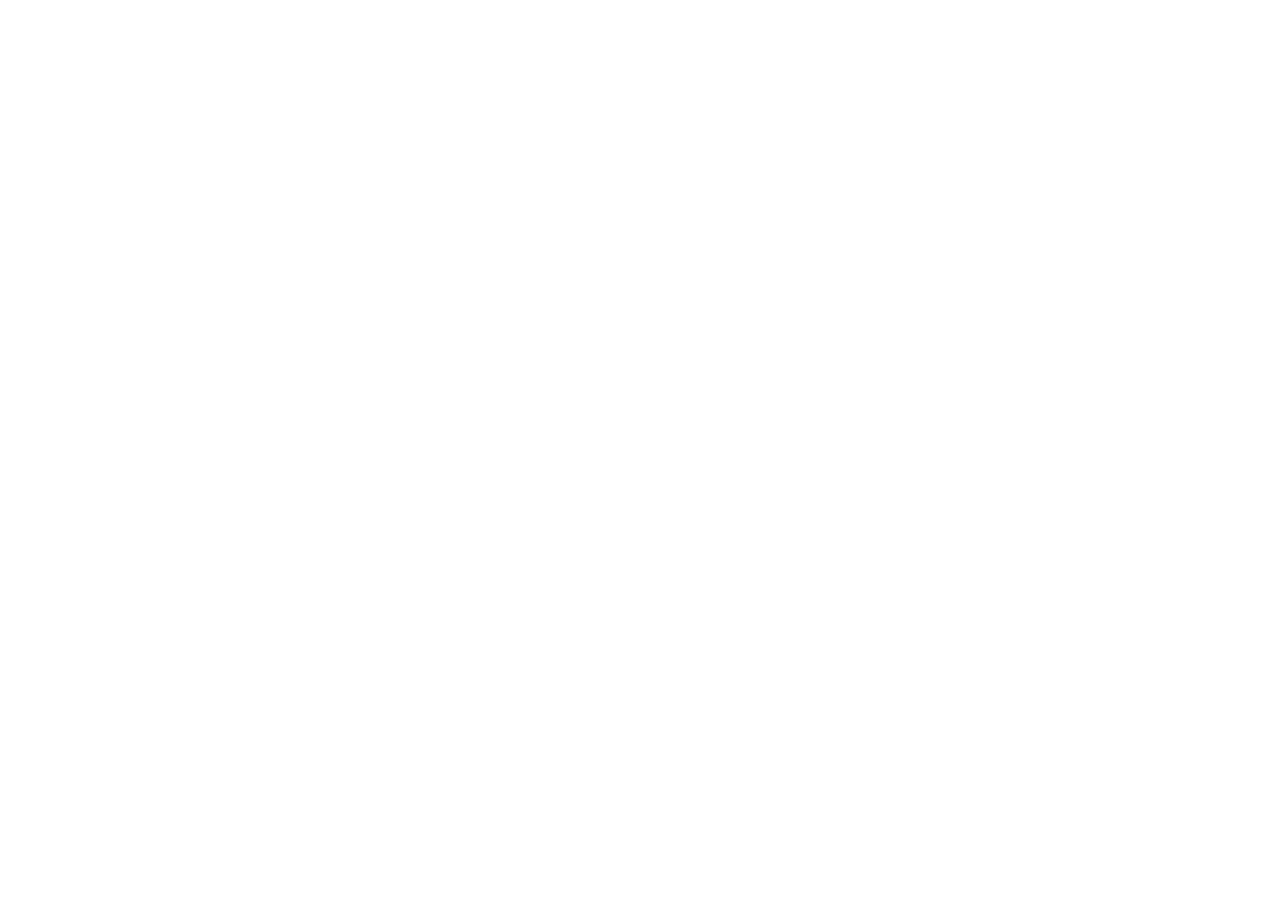
==== web/main/pages/login.html @ 6a5d1a87 "Add files via upload" ====
<!DOCTYPE html>
<html lang="pt-br">
<head>
    <meta charset="UTF-8">
    <meta name="viewport" content="width=device-width, initial-scale=1.0">
    <meta http-equiv="X-UA-Compatible" content="ie=edge">
    <title>SouilSolit</title>
</head>
<body>
    
</body>
</html>
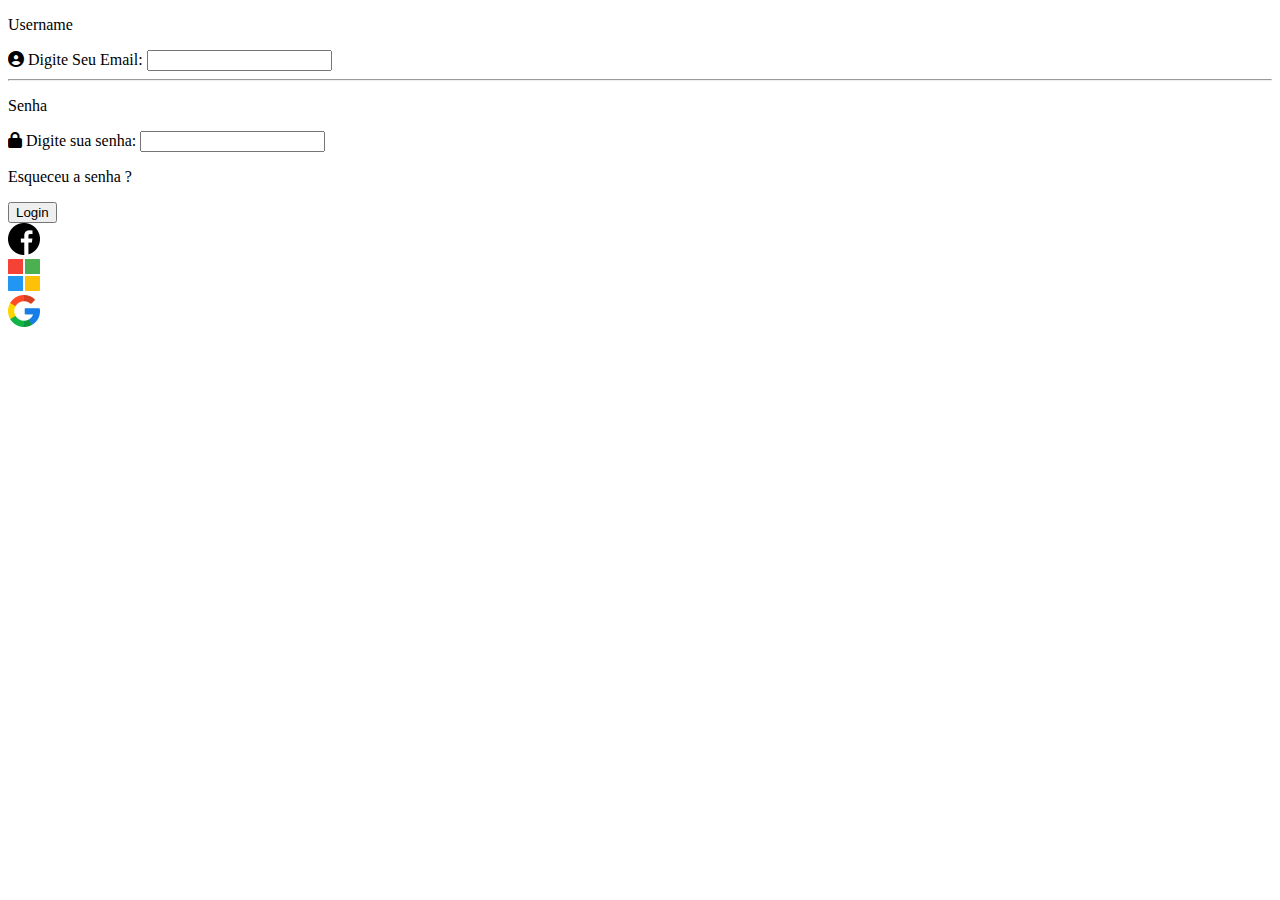
==== commit 98f12d8b: "1.0.1" ====
--- a/web/main/pages/login.html
+++ b/web/main/pages/login.html
@@ -5,8 +5,66 @@
     <meta name="viewport" content="width=device-width, initial-scale=1.0">
     <meta http-equiv="X-UA-Compatible" content="ie=edge">
     <title>SouilSolit</title>
+
+    <link rel="stylesheet" href="styles/login.css">
+    <!-- Font Awesome-->
+    <link rel="stylesheet" href="https://cdnjs.cloudflare.com/ajax/libs/font-awesome/6.5.1/css/all.min.css">
+
 </head>
 <body>
-    
+    <div class="main-card">
+
+        <!-- Inputs do Login-->
+        <div class="input__card">
+            <div class="email">
+                <p>Username</p>
+                <i class="fa-solid fa-circle-user"></i>
+                <label for="mail">Digite Seu Email: </label>
+                <input type="email" name="amail" id="email">
+                <hr>
+            </div>
+            <div class="password">
+                <p>Senha</p>
+                <i class="fa-solid fa-lock"></i>
+                <label for="sen">Digite sua senha: </label>
+                <input type="password" name="swd" id="sen">
+            
+            </div>
+            <div class="replace__password">
+                <p>Esqueceu a senha ?</p>
+
+            </div>
+
+            <!-- Button de Login-->
+            <div class="button__login">
+                <button type="submit">Login</button>
+            </div>
+            <!-- Entrada com Apis / Google / Facebook / Twitter-->
+
+        <div class="auths">
+
+            <div class="facebook__icon">
+                <a href="#" class="link__icon">
+                    <img src="Img/facebook.png" alt="" width="32px" height="32px">
+                </a>
+            </div>
+            <div class="microsoft__icon">
+                <a href="#" class="link__icon">
+                    <img src="Img/microsoft.png" alt="" width="32px" height="32px">
+                </a>
+            </div>
+            <div class="google__icon">
+                <a href="#" class="link__icon">
+                    <img src="Img/google.png" alt="" width="32px" height="32px">
+                </a>
+            </div>
+        </div>
+
+    </div>
+
+    <!-- Scripts for Reloud -->
+    <script src="login.js"></script>
+    <script src="https://accounts.google.com/gsi/client" async defer></script>
+
 </body>
 </html>